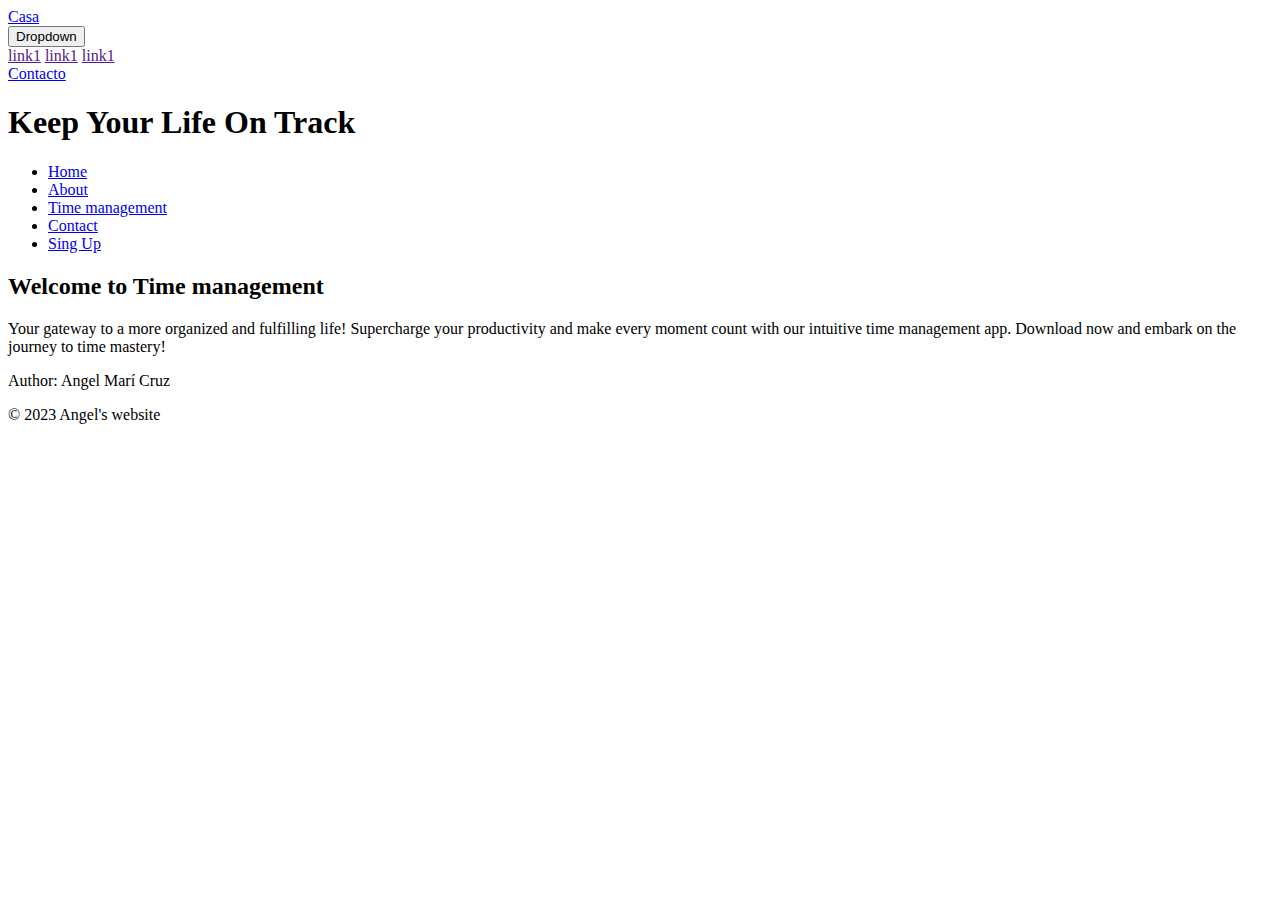
==== html/index.html @ 2f60291f "adding dropdown navbar" ====
<!DOCTYPE html>
<html lang="en">
    <head>
        <meta charset="UTF-8">
        <meta name="viewpoint" content="width=device-width, initial-scale=1.0">
        <link rel="stylesheet" type="text/css" href="styles.css"/>
        <title>My First Webpage</title>
        <!-- <style> h1{text-align: center};</style> -->
    </head>
    <body background="clock.png">
        <div class="navbar">
            <a href="index.html">Casa</a>
            <div class="dropdown">
                <button class="dropbtn" onclick="toggleDropdown()">Dropdown
                    <i class="fa fa-caret-down"></i>
                </button>
                <div class="dropdown-content" id="myDropdown">
                    <a href="">link1</a>
                    <a href="">link1</a>
                    <a href="">link1</a>
                </div>
            </div>
            <a href="contact">Contacto</a>
        </div>

        <!-- The Main content goes here -->
        <header >

            <!-- The header element for introductory content -->
            <h1 id="mainTitle">Keep Your Life On Track</h1>
        </header>
            <!-- Navigation links -->
    <div id="myLinks">
       <nav>
            <ul>
                <li><a href="home">Home</a></li>
                <li><a href="about.html" alt="about">About</a></li>
                <li><a href="https://shorturl.at/bntKR" target="_blank">Time management</a></li>
                <li><a href="contact">Contact</a></li>
                <li><a href="signUp.html">Sing Up</a></a></li>
            </ul>   
        </nav>
    </div>
      <!-- The main element for the dominant co ntent -->
        <main>
            <article id="firstArticle">
                <h2> Welcome to Time management</h2>
                <p>
                Your gateway to a more organized and fulfilling life!
                Supercharge your productivity and make every moment count with our intuitive
                time management app. Download now and embark on the journey to time mastery!   
                </p>
            </article>
            <div class="features">
              
            </div>
        </main>
        
        <!-- The footer element is where author and copyright information goes -->
        <footer>
            <p>Author: Angel Marí Cruz</p>
            <p>&copy; 2023 Angel's website </p>
        </footer>
        <script src="nav.js"></script>
       <!-- <script src="script.js"></script> -->
    </body>
</html>
<div></div>
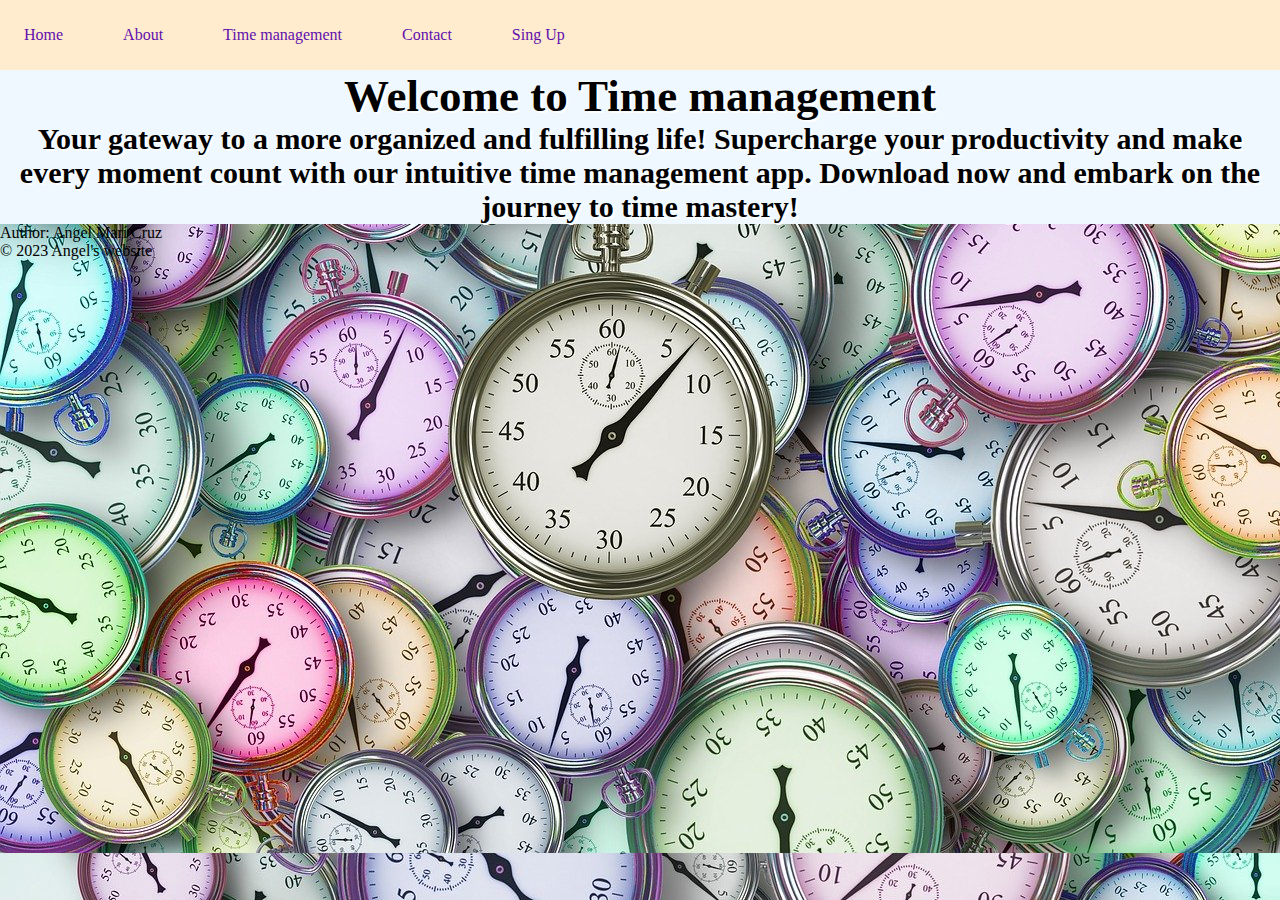
==== commit 12d4f1db: "updated css" ====
--- a/html/index.html
+++ b/html/index.html
@@ -4,43 +4,37 @@
         <meta charset="UTF-8">
         <meta name="viewpoint" content="width=device-width, initial-scale=1.0">
         <link rel="stylesheet" type="text/css" href="styles.css"/>
+        <!-- <link rel="stylesheet" href="styles.css"> -->
         <title>My First Webpage</title>
+        
         <!-- <style> h1{text-align: center};</style> -->
     </head>
     <body background="clock.png">
-        <div class="navbar">
-            <a href="index.html">Casa</a>
-            <div class="dropdown">
-                <button class="dropbtn" onclick="toggleDropdown()">Dropdown
-                    <i class="fa fa-caret-down"></i>
-                </button>
-                <div class="dropdown-content" id="myDropdown">
-                    <a href="">link1</a>
-                    <a href="">link1</a>
-                    <a href="">link1</a>
-                </div>
-            </div>
-            <a href="contact">Contacto</a>
-        </div>
+     
 
         <!-- The Main content goes here -->
-        <header >
+      
 
             <!-- The header element for introductory content -->
-            <h1 id="mainTitle">Keep Your Life On Track</h1>
-        </header>
+            <!-- <h1 id="mainTitle">Keep Your Life On Track</h1> -->
+       
             <!-- Navigation links -->
-    <div id="myLinks">
-       <nav>
-            <ul>
-                <li><a href="home">Home</a></li>
-                <li><a href="about.html" alt="about">About</a></li>
-                <li><a href="https://shorturl.at/bntKR" target="_blank">Time management</a></li>
-                <li><a href="contact">Contact</a></li>
-                <li><a href="signUp.html">Sing Up</a></a></li>
-            </ul>   
+   <header>        
+       <nav class="navbar">
+            <ul class="nav-menu">
+                <li class="nav-item"><a href="home" class="nav-link">Home</a></li>
+                <li class="nav-item"><a href="about.html" class="nav-link">About</a></li>
+                <li class="nav-item"><a href="https://shorturl.at/bntKR" target="_blank" class="nav-link">Time management</a></li>
+                <li class="nav-item"><a href="contact" class="nav-link">Contact</a></li>
+                <li class="nav-item"><a href="signUp.html" class="nav-link">Sing Up</a></a></li>
+            </ul> 
+           <div class="hamburger">
+                <span class="bar"></span>
+                <span class="bar"></span>
+                <span class="bar"></span>
+           </div>
         </nav>
-    </div>
+</header> 
       <!-- The main element for the dominant co ntent -->
         <main>
             <article id="firstArticle">
@@ -61,8 +55,7 @@
             <p>Author: Angel Marí Cruz</p>
             <p>&copy; 2023 Angel's website </p>
         </footer>
-        <script src="nav.js"></script>
-       <!-- <script src="script.js"></script> -->
+        <!-- <script src="nav.js"></script>
+       <script src="script.js"></script> -->
     </body>
-</html>
-<div></div>+</html>--- a/html/styles.css
+++ b/html/styles.css
@@ -0,0 +1,156 @@
+.center
+{
+text-align: center;
+margin: auto;
+width: 100;
+border: 3px solid white;
+padding: 10px;
+}
+
+#mainTitle{
+    text-align: center;
+    text-shadow: 2px 2px white;
+
+}
+
+#firstArticle {
+    text-align: center;
+    text-shadow: 2px 2px white;
+    font-size: 30px;
+    font-weight: 900;
+    height: 400;
+    width: 75;
+    background-color: aliceblue;
+    box-shadow: 10px 10px light pink;
+}
+*{
+    padding: 0;
+    margin: 0;
+    box-sizing: border-box;
+}
+header{
+    background-color: blanchedalmond;
+}
+li{
+  list-style: none;  
+}
+
+a{
+  color:rgb(97, 15, 173) ;
+  text-decoration: none; 
+  
+}
+
+.navbar{
+    min-height: 70px;
+    display: flex;
+    justify-content: space-between;
+    align-items: center;
+    padding: 0 24px;
+}
+.nav-menu{
+    display: flex;
+    justify-content: space-between;
+    align-items: center;
+    gap: 60px;
+}
+.nav-branding{
+    font-size: 2rem;
+}
+.nav-link{
+    transition: 0.7s ease;
+}
+.nav-link:hover{
+    color:aqua;
+}
+.hamburger{
+    display: none;
+    cursor: pointer;
+}
+
+.bar{
+    display: block;
+    width: 25px;
+    height: 3px;
+    margin: 5px auto;
+    -webkit-transition: all 0.3 ease-in-out;
+    transition: all 0.3 ease-in-out;
+    background-color: white;
+}
+/* 
+@media(max-width:768px){
+    .hamburger{
+        display: block;
+    }
+    .hamburger.active .bar:nth-child(2){
+        opacity: 0;
+    }
+
+        .hamburger.active .bar:nth-child(1){
+           transform: translateY(8px) rotate(45deg);
+        }
+    
+    
+}
+
+ */
+
+
+/* nav ul li a {
+   color: red;
+   font-size: 30px;
+   text-decoration: none;
+   font-weight: 900;
+}
+
+nav ul li a:hover {
+    color: pink;
+    text-decoration: underline;
+}
+
+nav ul li {
+    display: inline;
+    margin: 0px 30px 0px 30px; /* Top Right Bottom Left*/
+/* }
+
+nav ul {
+    text-align: center;
+} */ */
+
+/* #myLinks{
+    border-style: outset;
+    padding: 10px;
+    border-width: 5px;
+    background-color: #ed7aff;
+
+} */
+
+footer{
+    position: absolute;
+    bottom: 0;
+    border-style: solid;
+    padding: 10px;
+    /* border-width: 20px 5px; */
+    background-color: #ed7aff;
+    width: 100%;
+    clear: both;
+
+}
+.title{
+    text-align: center;
+}
+#about{
+    background-color: aqua;
+}
+#signUp{
+background-color: light rgb(209, 209, 128);
+text-align: center;
+}
+#signup2{
+    border: 1px solid palevioletred;
+}
+#form{
+  color: blueviolet;
+}
+
+
--- a/html/styles.css
+++ b/html/styles.css
@@ -0,0 +1,156 @@
+.center
+{
+text-align: center;
+margin: auto;
+width: 100;
+border: 3px solid white;
+padding: 10px;
+}
+
+#mainTitle{
+    text-align: center;
+    text-shadow: 2px 2px white;
+
+}
+
+#firstArticle {
+    text-align: center;
+    text-shadow: 2px 2px white;
+    font-size: 30px;
+    font-weight: 900;
+    height: 400;
+    width: 75;
+    background-color: aliceblue;
+    box-shadow: 10px 10px light pink;
+}
+*{
+    padding: 0;
+    margin: 0;
+    box-sizing: border-box;
+}
+header{
+    background-color: blanchedalmond;
+}
+li{
+  list-style: none;  
+}
+
+a{
+  color:rgb(97, 15, 173) ;
+  text-decoration: none; 
+  
+}
+
+.navbar{
+    min-height: 70px;
+    display: flex;
+    justify-content: space-between;
+    align-items: center;
+    padding: 0 24px;
+}
+.nav-menu{
+    display: flex;
+    justify-content: space-between;
+    align-items: center;
+    gap: 60px;
+}
+.nav-branding{
+    font-size: 2rem;
+}
+.nav-link{
+    transition: 0.7s ease;
+}
+.nav-link:hover{
+    color:aqua;
+}
+.hamburger{
+    display: none;
+    cursor: pointer;
+}
+
+.bar{
+    display: block;
+    width: 25px;
+    height: 3px;
+    margin: 5px auto;
+    -webkit-transition: all 0.3 ease-in-out;
+    transition: all 0.3 ease-in-out;
+    background-color: white;
+}
+/* 
+@media(max-width:768px){
+    .hamburger{
+        display: block;
+    }
+    .hamburger.active .bar:nth-child(2){
+        opacity: 0;
+    }
+
+        .hamburger.active .bar:nth-child(1){
+           transform: translateY(8px) rotate(45deg);
+        }
+    
+    
+}
+
+ */
+
+
+/* nav ul li a {
+   color: red;
+   font-size: 30px;
+   text-decoration: none;
+   font-weight: 900;
+}
+
+nav ul li a:hover {
+    color: pink;
+    text-decoration: underline;
+}
+
+nav ul li {
+    display: inline;
+    margin: 0px 30px 0px 30px; /* Top Right Bottom Left*/
+/* }
+
+nav ul {
+    text-align: center;
+} */ */
+
+/* #myLinks{
+    border-style: outset;
+    padding: 10px;
+    border-width: 5px;
+    background-color: #ed7aff;
+
+} */
+
+footer{
+    position: absolute;
+    bottom: 0;
+    border-style: solid;
+    padding: 10px;
+    /* border-width: 20px 5px; */
+    background-color: #ed7aff;
+    width: 100%;
+    clear: both;
+
+}
+.title{
+    text-align: center;
+}
+#about{
+    background-color: aqua;
+}
+#signUp{
+background-color: light rgb(209, 209, 128);
+text-align: center;
+}
+#signup2{
+    border: 1px solid palevioletred;
+}
+#form{
+  color: blueviolet;
+}
+
+
